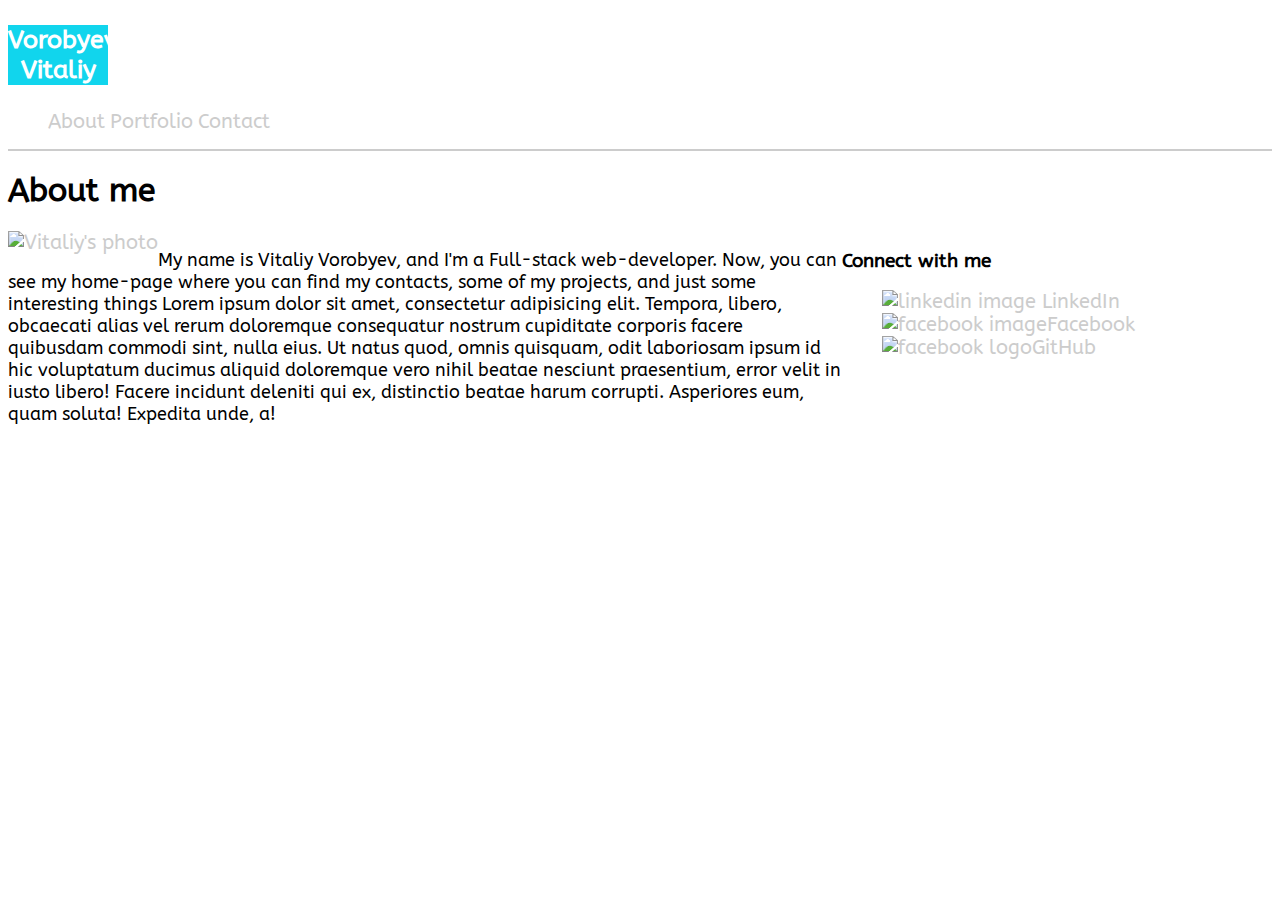
==== index.html @ 37d07bba "inital git" ====
<!DOCTYPE html>
<html lang="en">

<head>
    <meta charset="UTF-8">
    <meta name="viewport" content="width=device-width, initial-scale=1.0">
    <meta http-equiv="X-UA-Compatible" content="ie=edge">
    <link href="https://fonts.googleapis.com/css?family=ABeeZee" rel="stylesheet">
    <link rel="stylesheet" href="https://meyerweb.com/eric/tools/css/reset/reset.css" type="text/css" />
    <link rel="stylesheet" href="style.css" type="text/css" />
    <title>Bootstrap Portfolio</title>

</head>

<body>


    <!-- Brand and toggle get grouped for better mobile display -->
    <div class="navbar">

        <div class="name-panel">
            <p>Vorobyev Vitaliy</p>
        </div>

        <ul class="navbar-right">
            <li><a href="./index.html">About</a></li>
            <li><a href="./portfolio.html">Portfolio</a></li>
            <li><a href="./contacts.html">Contact</a></li>
        </ul>
    </div>


    <div>
        <h1 class="page-header">About me</h1>
    </div>

    <!-- main -->
    <div class="main-part">
        <!-- main -->
        <a href="#"><img class="profile-image" src="https://serene-wave-89886.herokuapp.com/images/ava.jpg" alt="Vitaliy's photo"></a>

        <p>My name is Vitaliy Vorobyev, and I'm a Full-stack web-developer. Now, you can see my home-page where you can find my contacts, some of my projects, and just some interesting things Lorem ipsum dolor sit amet, consectetur adipisicing elit. Tempora,
            libero, obcaecati alias vel rerum doloremque consequatur nostrum cupiditate corporis facere quibusdam commodi sint, nulla eius. Ut natus quod, omnis quisquam, odit laboriosam ipsum id hic voluptatum ducimus aliquid doloremque vero nihil beatae
            nesciunt praesentium, error velit in iusto libero! Facere incidunt deleniti qui ex, distinctio beatae harum corrupti. Asperiores eum, quam soluta! Expedita unde, a!
        </p>
    </div>

    <!-- side-bar  -->
    <div class="Sidebar">
        <div class="sidebar-heading">
            <h3 class="panel-title">Connect with me</h3>
        </div>
        <div class="sidebar-body">
            <ul style="list-style-type: none">
                <li><a href="https://www.linkedin.com/in/vitaliy-vorobyev-b5971210a/" target="_blank"><img src="https://cdn3.iconfinder.com/data/icons/picons-social/57/11-linkedin-128.png" style="height: 30px" alt="linkedin image"> LinkedIn </a></li>
                <li><a href="https://www.facebook.com/profile.php?id=100001539428317" target="_blank"><img src="https://cdn3.iconfinder.com/data/icons/free-social-icons/67/github_six_black-128.png" style="height: 30px" alt="facebook image">Facebook</a></li>
                <li><a href="https://github.com/Vvitali" target="_blank"><img src="https://cdn3.iconfinder.com/data/icons/free-social-icons/67/facebook_circle_black-128.png" style="height: 30px" alt="facebook logo">GitHub</a>
                </li>
            </ul>
        </div>
    </div>
</body>

</html>
---- style.css ----
.myImageStyle {
    max-width: 150px;
    margin-right: 20px;
}

a {
    color: #cccccc;
    font-size: 20px;
    text-decoration: none;
}

.navbar {
    font-family: 'ABeeZee', sans-serif;
    border-bottom: 2px solid #CCCCCC;
    width: 100%;
    background-color: white;
    margin: 0px;
}

.name-panel {
    min-height: 20px;
    max-height: 70px;
    height: 100%;
    min-width: 30px;
    max-width: 100px;



    font-size: 25px;
    background-color: #11D5ED;
    color: white;
    font-weight: bold;
    text-align: center;
}

.navbar-right {
    width: 100%;
}

.navbar-right li {
    display: inline;
}

.portfolioImages {
    width: 100%;
}

.page-header {
    font-family: 'ABeeZee', sans-serif;
}

.main-part {

    float: left;
    width: 66%;
    font-size: 18px;
    font-family: 'ABeeZee', sans-serif;
}

.Sidebar {
    font-family: 'ABeeZee', sans-serif;
    float: left;
    display: block;
    width: 33%;
}

.profile-image {
    max-width: 250px;
    float: left;
}


@media screen and (max-width: 640px) {
    body {
        background-image: url(http://www.designbolts.com/wp-content/uploads/2012/12/Noisy-Grid-Seamless-Pattern-For-Website-Background.jpg);
    }

    .name-panel {
        padding-top: 15px;
        margin-bottom: 10px;

        height: 30px;
        font-size: 19px;


        max-width: none;
        width: 100%;

        float: left;



    }

    .navbar-right {
        text-align: center;
    }
    .navbar-right a {
        font-size: 16px;
        color: black;
        padding-top: 10px;
    }
    .navbar-right li {
        padding: 5px 7.5% 5px 7.5%;

    }

    .navbar {
        width: 100%;
        height: 80px;

    }

    .Sidebar {
        float: none;
    }
}
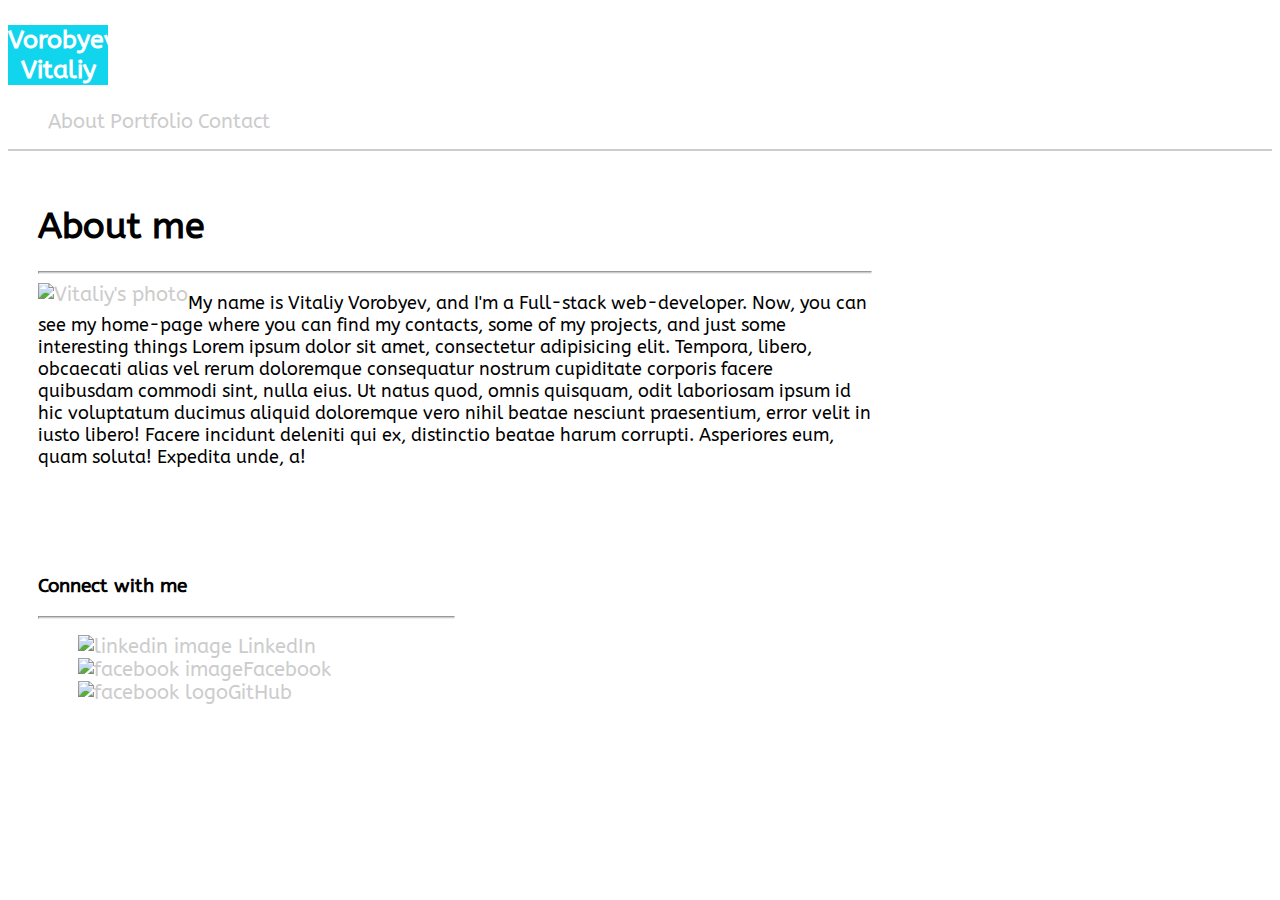
==== commit 541823dd: "0.2" ====
--- a/index.html
+++ b/index.html
@@ -5,6 +5,7 @@
     <meta charset="UTF-8">
     <meta name="viewport" content="width=device-width, initial-scale=1.0">
     <meta http-equiv="X-UA-Compatible" content="ie=edge">
+    <meta name="viewport" content="width=device-width">
     <link href="https://fonts.googleapis.com/css?family=ABeeZee" rel="stylesheet">
     <link rel="stylesheet" href="https://meyerweb.com/eric/tools/css/reset/reset.css" type="text/css" />
     <link rel="stylesheet" href="style.css" type="text/css" />
@@ -17,11 +18,9 @@
 
     <!-- Brand and toggle get grouped for better mobile display -->
     <div class="navbar">
-
         <div class="name-panel">
             <p>Vorobyev Vitaliy</p>
         </div>
-
         <ul class="navbar-right">
             <li><a href="./index.html">About</a></li>
             <li><a href="./portfolio.html">Portfolio</a></li>
@@ -29,13 +28,10 @@
         </ul>
     </div>
 
-
-    <div>
-        <h1 class="page-header">About me</h1>
-    </div>
-
     <!-- main -->
     <div class="main-part">
+        <h1 class="page-header">About me</h1>
+        <hr>
         <!-- main -->
         <a href="#"><img class="profile-image" src="https://serene-wave-89886.herokuapp.com/images/ava.jpg" alt="Vitaliy's photo"></a>
 
@@ -50,6 +46,7 @@
         <div class="sidebar-heading">
             <h3 class="panel-title">Connect with me</h3>
         </div>
+        <hr>
         <div class="sidebar-body">
             <ul style="list-style-type: none">
                 <li><a href="https://www.linkedin.com/in/vitaliy-vorobyev-b5971210a/" target="_blank"><img src="https://cdn3.iconfinder.com/data/icons/picons-social/57/11-linkedin-128.png" style="height: 30px" alt="linkedin image"> LinkedIn </a></li>
--- a/style.css
+++ b/style.css
@@ -15,6 +15,11 @@
     width: 100%;
     background-color: white;
     margin: 0px;
+}
+
+hr {
+    background-color: #CCCCCC;
+    height: 1px;
 }
 
 .name-panel {
@@ -50,7 +55,9 @@
 }
 
 .main-part {
-
+    background-color: white;
+    margin: 15px;
+    padding: 15px;
     float: left;
     width: 66%;
     font-size: 18px;
@@ -58,6 +65,9 @@
 }
 
 .Sidebar {
+    background-color: white;
+    margin: 25px 15px 15px 15px;
+    padding: 15px;
     font-family: 'ABeeZee', sans-serif;
     float: left;
     display: block;
@@ -78,20 +88,12 @@
     .name-panel {
         padding-top: 15px;
         margin-bottom: 10px;
-
         height: 30px;
         font-size: 19px;
-
-
         max-width: none;
         width: 100%;
-
         float: left;
-
-
-
     }
-
     .navbar-right {
         text-align: center;
     }
@@ -102,15 +104,20 @@
     }
     .navbar-right li {
         padding: 5px 7.5% 5px 7.5%;
-
     }
-
     .navbar {
         width: 100%;
         height: 80px;
 
     }
 
+    .main-part {
+        float: none;
+        width: auto;
+        font-size: 18px;
+        font-family: 'ABeeZee', sans-serif;
+    }
+
     .Sidebar {
         float: none;
     }
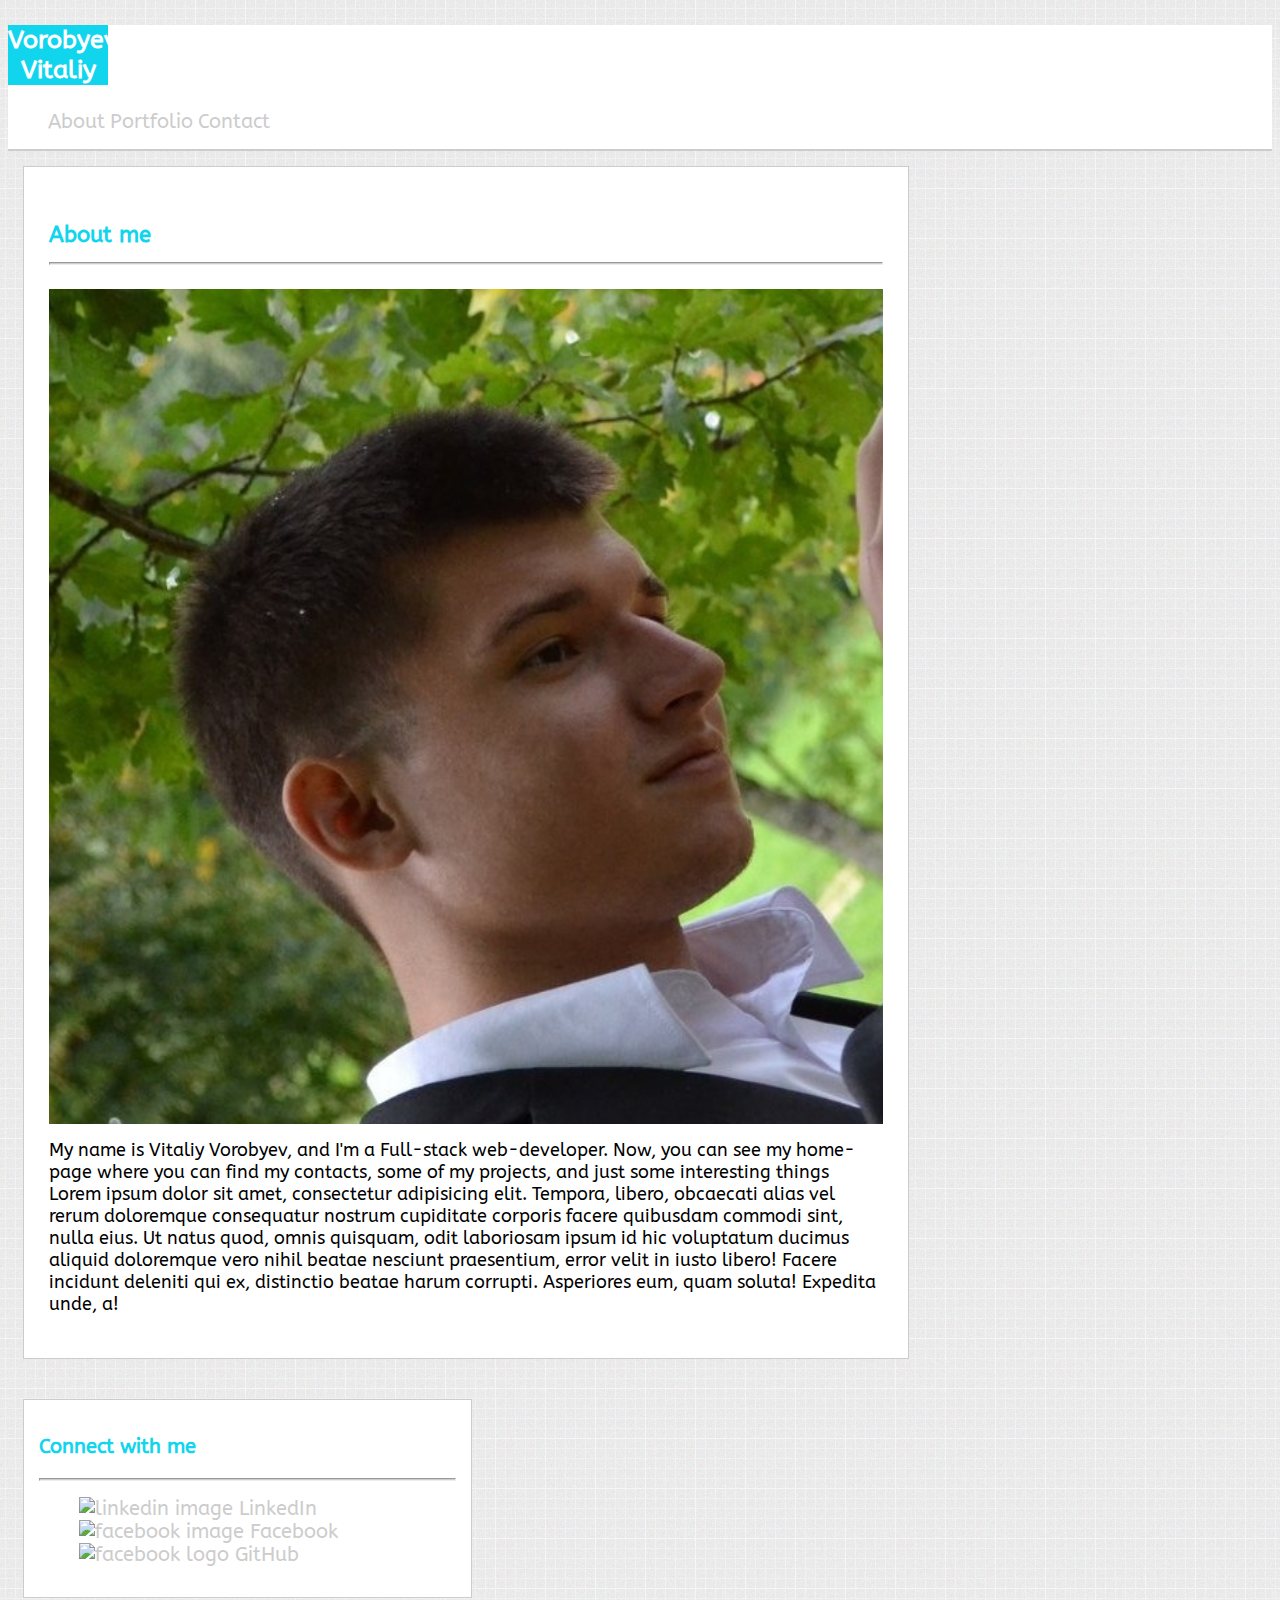
==== commit 0d3e0d76: "xs size is done" ====
--- a/index.html
+++ b/index.html
@@ -33,7 +33,7 @@
         <h1 class="page-header">About me</h1>
         <hr>
         <!-- main -->
-        <a href="#"><img class="profile-image" src="https://serene-wave-89886.herokuapp.com/images/ava.jpg" alt="Vitaliy's photo"></a>
+        <img class="profile-image" src="./images/Vitaliys-photo.jpg" alt="Vitaliy's photo">
 
         <p>My name is Vitaliy Vorobyev, and I'm a Full-stack web-developer. Now, you can see my home-page where you can find my contacts, some of my projects, and just some interesting things Lorem ipsum dolor sit amet, consectetur adipisicing elit. Tempora,
             libero, obcaecati alias vel rerum doloremque consequatur nostrum cupiditate corporis facere quibusdam commodi sint, nulla eius. Ut natus quod, omnis quisquam, odit laboriosam ipsum id hic voluptatum ducimus aliquid doloremque vero nihil beatae
@@ -50,8 +50,8 @@
         <div class="sidebar-body">
             <ul style="list-style-type: none">
                 <li><a href="https://www.linkedin.com/in/vitaliy-vorobyev-b5971210a/" target="_blank"><img src="https://cdn3.iconfinder.com/data/icons/picons-social/57/11-linkedin-128.png" style="height: 30px" alt="linkedin image"> LinkedIn </a></li>
-                <li><a href="https://www.facebook.com/profile.php?id=100001539428317" target="_blank"><img src="https://cdn3.iconfinder.com/data/icons/free-social-icons/67/github_six_black-128.png" style="height: 30px" alt="facebook image">Facebook</a></li>
-                <li><a href="https://github.com/Vvitali" target="_blank"><img src="https://cdn3.iconfinder.com/data/icons/free-social-icons/67/facebook_circle_black-128.png" style="height: 30px" alt="facebook logo">GitHub</a>
+                <li><a href="https://www.facebook.com/profile.php?id=100001539428317" target="_blank"><img src="https://cdn3.iconfinder.com/data/icons/free-social-icons/67/github_six_black-128.png" style="height: 30px" alt="facebook image"> Facebook</a></li>
+                <li><a href="https://github.com/Vvitali" target="_blank"><img src="https://cdn3.iconfinder.com/data/icons/free-social-icons/67/facebook_circle_black-128.png" style="height: 30px" alt="facebook logo"> GitHub</a>
                 </li>
             </ul>
         </div>
--- a/style.css
+++ b/style.css
@@ -1,12 +1,27 @@
 .myImageStyle {
     max-width: 150px;
     margin-right: 20px;
+}
+
+body {
+    background-image: url(./images/background.jpg);
 }
 
 a {
     color: #cccccc;
     font-size: 20px;
     text-decoration: none;
+}
+
+button {
+    margin-top: 15px;
+    background-color: #11D5ED;
+    color: white;
+    border: none;
+    width: 30%;
+    height: 35px;
+    font-style: bold;
+    font-size: 16px;
 }
 
 .navbar {
@@ -20,6 +35,17 @@
 hr {
     background-color: #CCCCCC;
     height: 1px;
+}
+
+h1,
+h3 {
+    color: #11D5ED;
+    text-decoration: bold;
+    font-size: 22px;
+}
+
+h3 {
+    font-size: 20px;
 }
 
 .name-panel {
@@ -46,22 +72,42 @@
     display: inline;
 }
 
-.portfolioImages {
+.portfolioItem {
+    padding-top: 20px;
+    width: 100%;
+}
+
+.portfolioItem p {
+    text-align: center;
+    font-size: 22px;
+    position: relative;
+    top: -80px;
+    padding-top: 20px;
+    height: 50px;
+    width: 100%;
+    background-color: #11D5ED;
+    color: white;
+}
+
+.portfolioItem img {
+
     width: 100%;
 }
 
 .page-header {
+    padding-top: 15px;
     font-family: 'ABeeZee', sans-serif;
 }
 
 .main-part {
     background-color: white;
     margin: 15px;
-    padding: 15px;
+    padding: 25px;
     float: left;
     width: 66%;
     font-size: 18px;
     font-family: 'ABeeZee', sans-serif;
+    border: 1px solid #cccccc;
 }
 
 .Sidebar {
@@ -72,19 +118,35 @@
     float: left;
     display: block;
     width: 33%;
+    border: 1px solid #cccccc;
 }
 
 .profile-image {
-    max-width: 250px;
+
     float: left;
+    margin-top: 15px;
+    margin-bottom: 15px;
+    width: 100%;
+
+}
+
+.contact-form {
+    width: 100%;
+}
+
+
+.contact-form textarea,
+input {
+    margin-top: 3px;
+    width: 100%;
+}
+
+.contact-form p {
+    margin-top: 15px;
 }
 
 
 @media screen and (max-width: 640px) {
-    body {
-        background-image: url(http://www.designbolts.com/wp-content/uploads/2012/12/Noisy-Grid-Seamless-Pattern-For-Website-Background.jpg);
-    }
-
     .name-panel {
         padding-top: 15px;
         margin-bottom: 10px;
@@ -115,10 +177,12 @@
         float: none;
         width: auto;
         font-size: 18px;
+        color: #333333;
         font-family: 'ABeeZee', sans-serif;
     }
 
     .Sidebar {
         float: none;
+        width: auto;
     }
 }
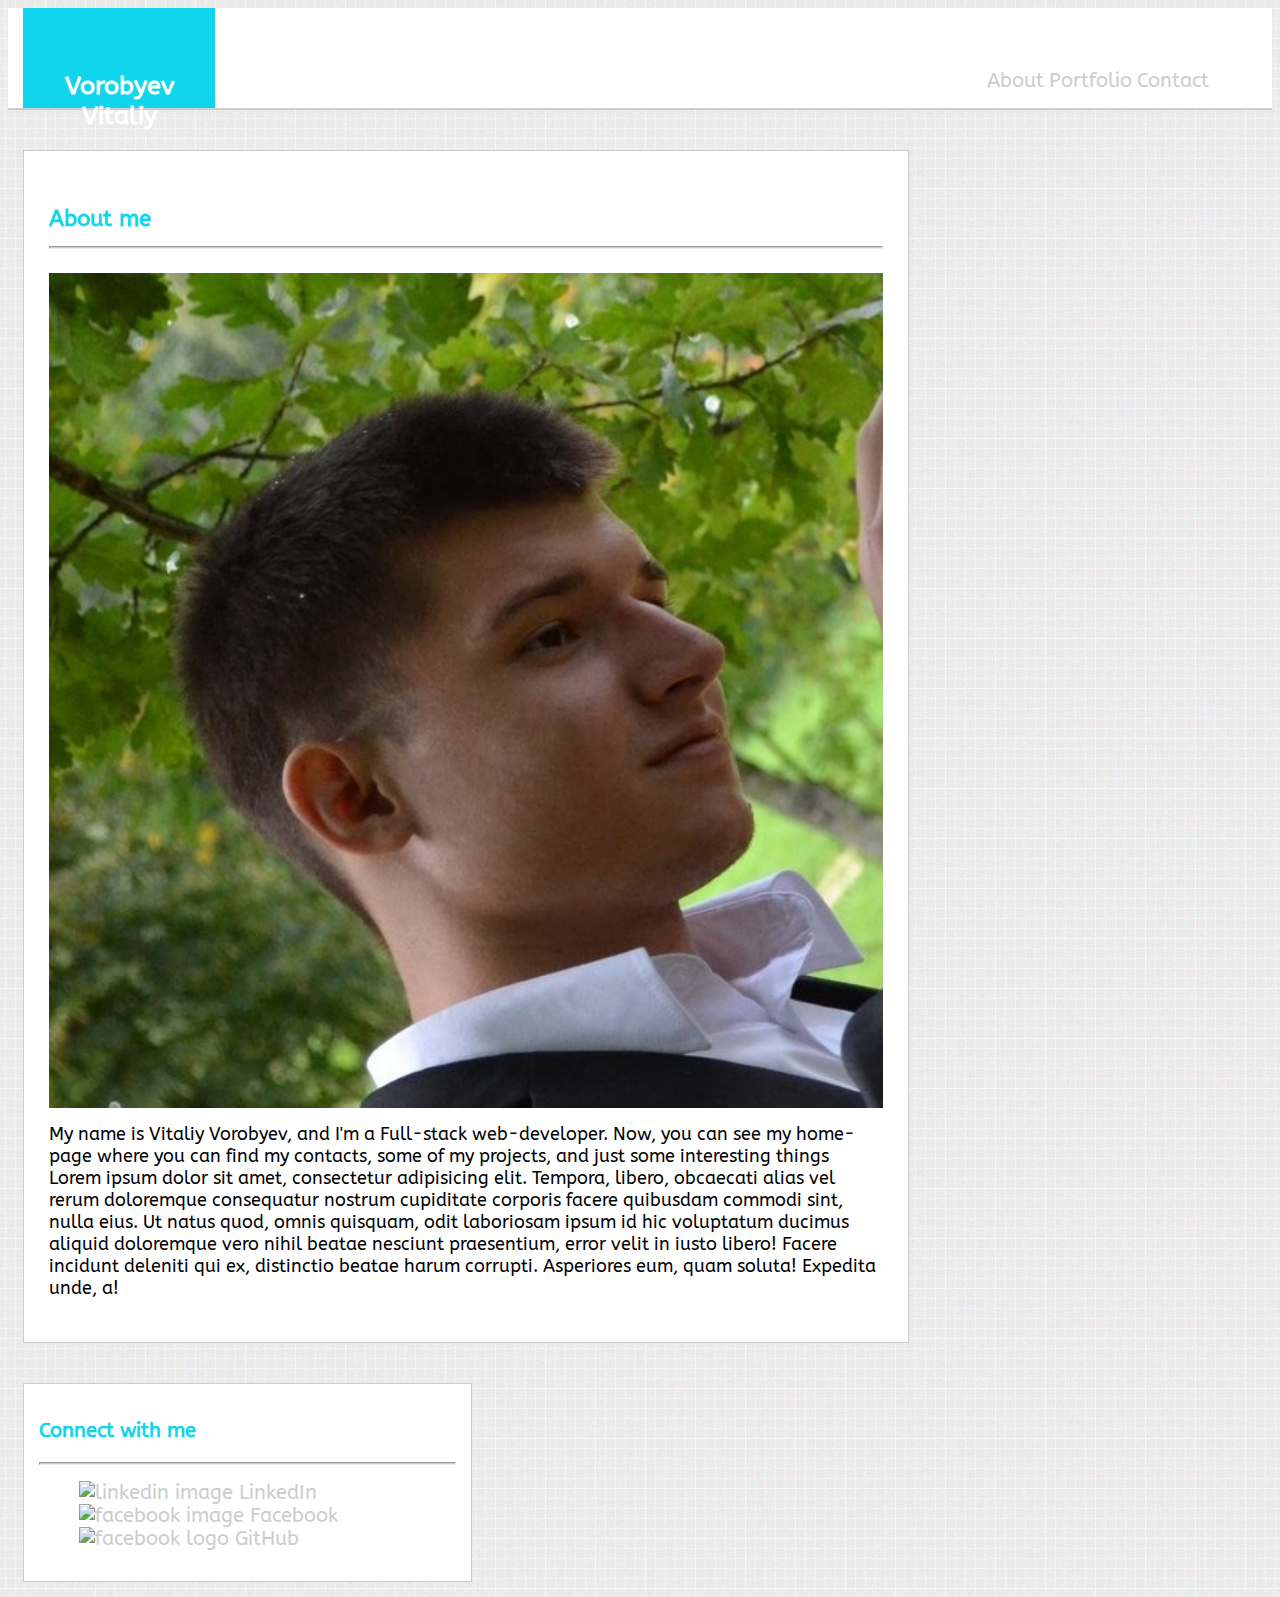
==== commit 229ec2ce: "768 and 980 pixels layout are done" ====
--- a/index.html
+++ b/index.html
@@ -29,11 +29,11 @@
     </div>
 
     <!-- main -->
-    <div class="main-part">
+    <div class="main-part clearfix">
         <h1 class="page-header">About me</h1>
         <hr>
         <!-- main -->
-        <img class="profile-image" src="./images/Vitaliys-photo.jpg" alt="Vitaliy's photo">
+        <img class="profile-image " src="./images/Vitaliys-photo.jpg" alt="Vitaliy's photo">
 
         <p>My name is Vitaliy Vorobyev, and I'm a Full-stack web-developer. Now, you can see my home-page where you can find my contacts, some of my projects, and just some interesting things Lorem ipsum dolor sit amet, consectetur adipisicing elit. Tempora,
             libero, obcaecati alias vel rerum doloremque consequatur nostrum cupiditate corporis facere quibusdam commodi sint, nulla eius. Ut natus quod, omnis quisquam, odit laboriosam ipsum id hic voluptatum ducimus aliquid doloremque vero nihil beatae
--- a/style.css
+++ b/style.css
@@ -26,10 +26,14 @@
 
 .navbar {
     font-family: 'ABeeZee', sans-serif;
+    background-color: white;
     border-bottom: 2px solid #CCCCCC;
-    width: 100%;
-    background-color: white;
+
+    position: relative;
+    width: 100%;
+    height: 50px;
     margin: 0px;
+
 }
 
 hr {
@@ -50,10 +54,9 @@
 
 .name-panel {
     min-height: 20px;
-    max-height: 70px;
     height: 100%;
     min-width: 30px;
-    max-width: 100px;
+
 
 
 
@@ -73,24 +76,23 @@
 }
 
 .portfolioItem {
-    padding-top: 20px;
+    position: relative;
+    margin-top: 20px;
     width: 100%;
 }
 
 .portfolioItem p {
     text-align: center;
     font-size: 22px;
-    position: relative;
-    top: -80px;
-    padding-top: 20px;
-    height: 50px;
+    position: absolute;
+    bottom: 10%;
+    height: 40px;
     width: 100%;
     background-color: #11D5ED;
     color: white;
 }
 
 .portfolioItem img {
-
     width: 100%;
 }
 
@@ -110,6 +112,10 @@
     border: 1px solid #cccccc;
 }
 
+.main-part p {
+    padding-top: 15px;
+}
+
 .Sidebar {
     background-color: white;
     margin: 25px 15px 15px 15px;
@@ -122,7 +128,6 @@
 }
 
 .profile-image {
-
     float: left;
     margin-top: 15px;
     margin-bottom: 15px;
@@ -141,10 +146,22 @@
     width: 100%;
 }
 
+textarea {
+    height: 150px;
+}
+
 .contact-form p {
     margin-top: 15px;
 }
 
+.clearfix::after {
+    content: "";
+    clear: both;
+    display: table;
+}
+
+
+/*<640*/
 
 @media screen and (max-width: 640px) {
     .name-panel {
@@ -167,6 +184,7 @@
     .navbar-right li {
         padding: 5px 7.5% 5px 7.5%;
     }
+
     .navbar {
         width: 100%;
         height: 80px;
@@ -186,3 +204,92 @@
         width: auto;
     }
 }
+
+/*NAVBAR >640*/
+
+@media screen and (min-width:640px) {
+    .navbar {
+        height: 100px;
+        margin-bottom: 25px;
+    }
+
+    .name-panel {
+        position: absolute;
+        left: 15px;
+        height: 100%;
+    }
+    .name-panel p {
+        padding: 20% 5% 0% 5%;
+    }
+    .navbar-right {
+        width: auto;
+        position: absolute;
+        top: 45%;
+        right: 5%;
+    }
+}
+
+/*mainpart and sidebar 640-768 */
+
+@media screen and (min-width:640px) and (max-width: 768px) {
+    .main-part {
+        float: none;
+        width: auto;
+        font-size: 18px;
+        color: #333333;
+        font-family: 'ABeeZee', sans-serif;
+    }
+
+    .profile-image {
+
+        float: left;
+        overflow: auto;
+        margin: 15px 15px 15px 0px;
+
+        max-width: 30%;
+
+    }
+
+    .portfolioItem {
+        float: left;
+        margin-left: 20px;
+        width: 45%;
+    }
+
+
+    .Sidebar {
+        float: none;
+        margin-top: 15px;
+        width: auto;
+    }
+}
+
+/*mainpart and sidebar and name-panel 768px-980px */
+
+@media screen and (min-width:768px) and (max-width: 980px) {
+    .name-panel {
+        margin-left: 7%;
+        left: 0;
+    }
+
+    .main-part {
+        float: left;
+        margin-left: 7%;
+        width: 50%;
+        font-size: 18px;
+        color: #333333;
+        font-family: 'ABeeZee', sans-serif;
+    }
+
+    .portfolioItem {
+        float: none;
+
+        width: 100%;
+    }
+
+    .Sidebar {
+        float: left;
+        margin-top: 15px;
+        width: 22%;
+    }
+}
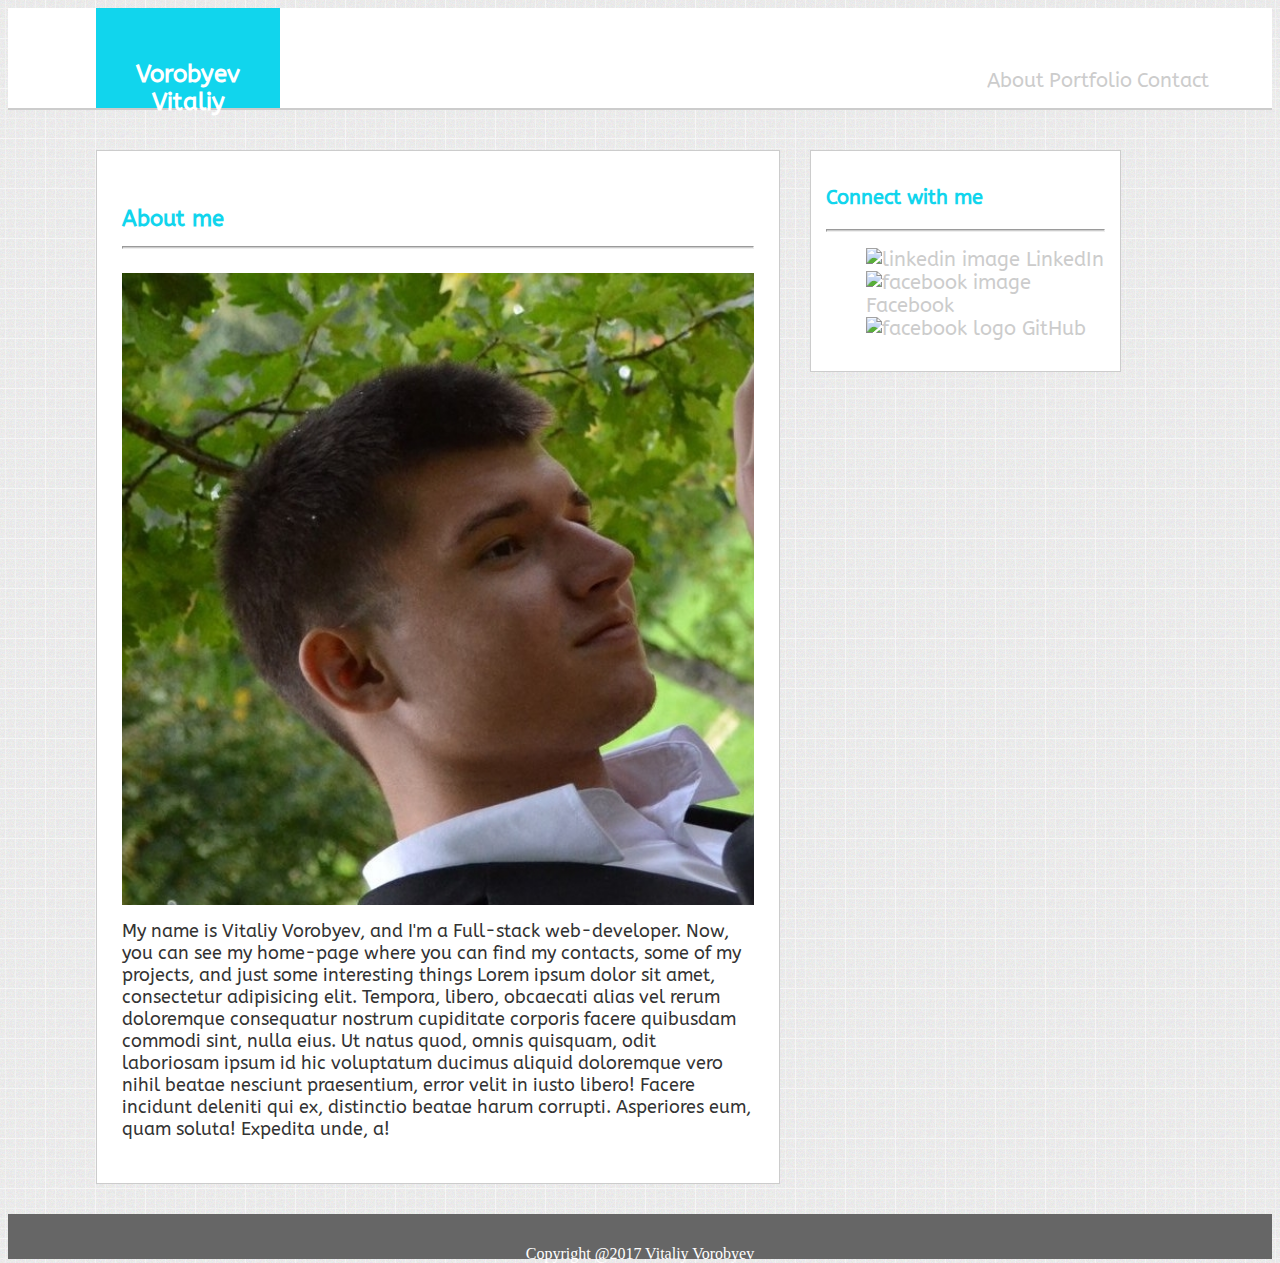
==== commit 227b234b: "alpha version, added: footer" ====
--- a/index.html
+++ b/index.html
@@ -56,6 +56,10 @@
             </ul>
         </div>
     </div>
+
+    <div class="footer">
+        <p>Copyright @2017 Vitaliy Vorobyev</p>
+    </div>
 </body>
 
 </html>
--- a/style.css
+++ b/style.css
@@ -57,10 +57,7 @@
     height: 100%;
     min-width: 30px;
 
-
-
-
-    font-size: 25px;
+    font-size: 24px;
     background-color: #11D5ED;
     color: white;
     font-weight: bold;
@@ -154,6 +151,19 @@
     margin-top: 15px;
 }
 
+.footer {
+    float: left;
+    display: block;
+    margin-top: 15px;
+    padding-top: 15px;
+    width: 100%;
+    height: 30px;
+
+    background-color: #666666;
+    color: white;
+    text-align: center;
+}
+
 .clearfix::after {
     content: "";
     clear: both;
@@ -219,7 +229,7 @@
         height: 100%;
     }
     .name-panel p {
-        padding: 20% 5% 0% 5%;
+        padding: 15% 5% 0% 5%;
     }
     .navbar-right {
         width: auto;
@@ -266,7 +276,7 @@
 
 /*mainpart and sidebar and name-panel 768px-980px */
 
-@media screen and (min-width:768px) and (max-width: 980px) {
+@media screen and (min-width:768px) {
     .name-panel {
         margin-left: 7%;
         left: 0;
